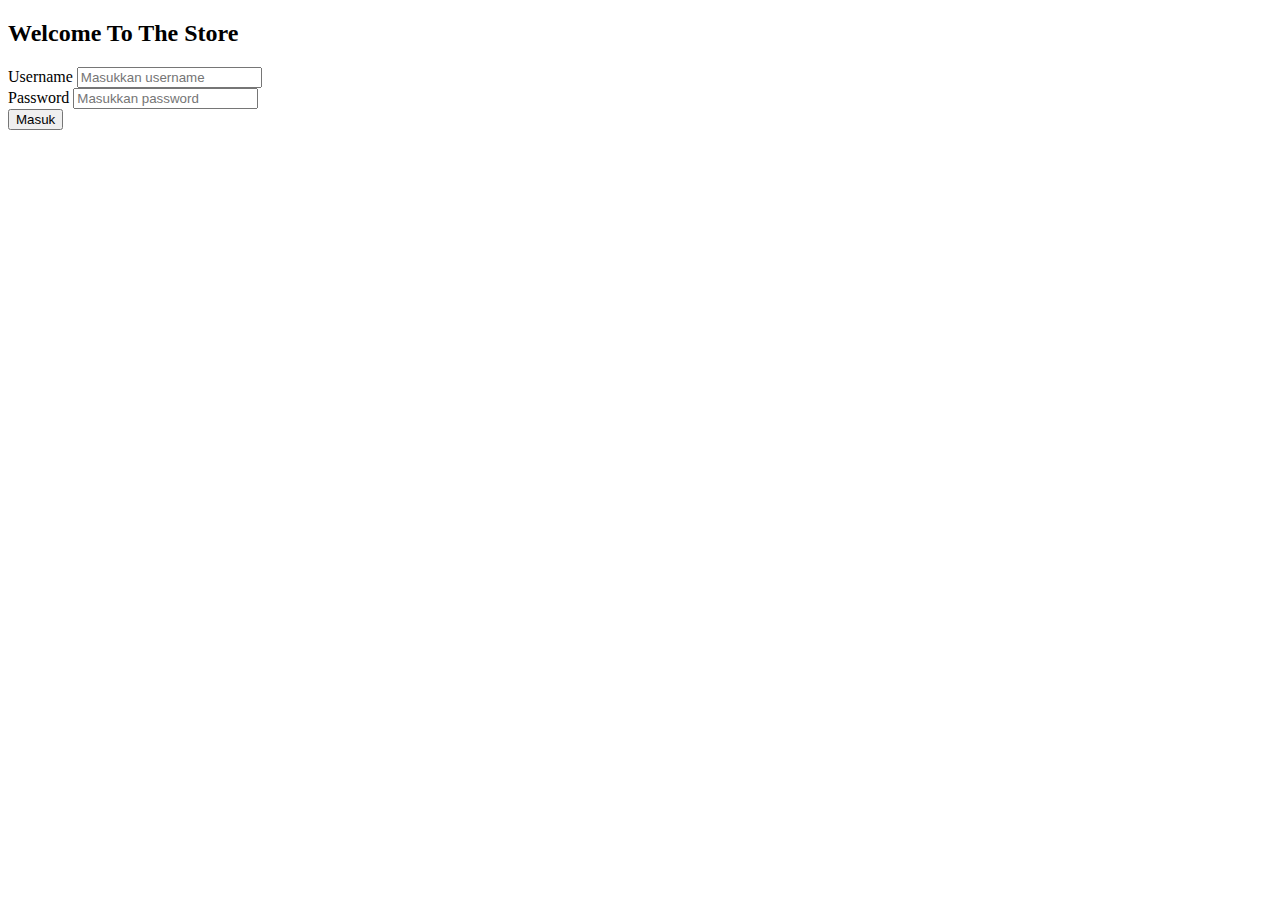
==== project.uas/index.html @ e87a593c "Update index.html" ====
<!DOCTYPE html>
<html lang="en">
<head>
    <meta charset="UTF-8">
    <meta name="viewport" content="width=device-width, initial-scale=1.0">
    <title>JUAL BELI GAMING</title>
    <link rel="stylesheet" href="style.css">
</head>
<body>
    <div id="login-container" class="fade-in">
        <div class="login-header">
            <h2>Welcome To The Store</h2>
        </div>
        <form id="login-form" onsubmit="handleLogin(event)">
            <div class="input-group">
                <label for="username">Username</label>
                <input type="text" id="username" placeholder="Masukkan username" required>
            </div>
            <div class="input-group">
                <label for="password">Password</label>
                <input type="password" id="password" placeholder="Masukkan password" required>
            </div>
            <button type="submit">Masuk</button>
        </form>
        <p id="login-error" style="color: red; display: none;">Username atau password salah!</p>
        <div class="login-footer">
        </div>
    </div>    
    <main id="app-container" class="fade-out" style="display: none;">
        <header>
            <nav>
                <ul class="navbar">
                    <li><a href="#">Beranda</a></li>
                    <li><a href="#">Produk</a></li>
                    <li><a href="#">Keranjang</a></li>
                    <li><a href="#">Keluar</a></li>
                </ul>
            </nav>
        </header>
        <main>
            <div class="product-section">
                <h2>Daftar Produk</h2>
                <div class="product-list">
                    <!-- RGX Carambit -->
                    <div class="product">
                        <img src="https://i.pinimg.com/736x/3b/06/c2/3b06c27b8fe8640cc72b4256c388481c.jpg" alt="RGX Carambit" class="product-image">
                        <h3>RGX Carambit</h3>
                        <p>Harga: Rp 500,000</p>
                        <button onclick="addToCart('RGX Carambit', 500000)">Tambahkan</button>
                    </div>
                    <!-- Reaver Carambit -->
                    <div class="product">
                        <img src="https://i.pinimg.com/736x/a5/9d/25/a59d25c0178af54a3cdcf1735eea8a8f.jpg" alt="Reaver Carambit" class="product-image">
                        <h3>Reaver Carambit</h3>
                        <p>Harga: Rp 550,000</p>
                        <button onclick="addToCart('Reaver Carambit', 550000)">Tambahkan</button>
                    </div>
                    <!-- Kuronami No Yaiba -->
                    <div class="product">
                        <img src="https://i.pinimg.com/736x/78/c3/35/78c335a6cfb9b0fac562ee07ae012d38.jpg" alt="Kuronami No Yaiba" class="product-image">
                        <h3>Kuronami No Yaiba</h3>
                        <p>Harga: Rp 700,000</p>
                        <button onclick="addToCart('Kuronami No Yaiba', 700000)">Tambahkan</button>
                    </div>
                    <!-- Ruination Sword -->
                    <div class="product">
                        <img src="https://i.pinimg.com/736x/4c/be/23/4cbe2399e9be9dc24c94a0461d7e6d9e.jpg" alt="Ruination Sword" class="product-image">
                        <h3>Ruination Sword</h3>
                        <p>Harga: Rp 750,000</p>
                        <button onclick="addToCart('Ruination Sword', 750000)">Tambahkan</button>
                    <!-- Jett Knife -->
                    <div class="product">
                        <img src="https://i.pinimg.com/736x/2d/71/c8/2d71c8243791d8e43228272ce656aa36.jpg" alt="Jett Knife" class="product-image">
                        <h3>Jett Knife</h3>
                        <p>Harga: Rp 650,000</p>
                        <button onclick="addToCart('Jett Knife', 650000)">Tambahkan</button>
                    </div>
            </div>
            <div class="cart-section">
                <h2>Keranjang Belanja</h2>
                <ul id="cart-items"></ul>
                <p>Total: Rp <span id="total-price">0</span></p>
                <button id="checkout-button" onclick="checkout()">Checkout</button>
            </div>
            <li><a href="#" onclick="logout()">Keluar</a></li>
            <div id="cart-modal" class="modal">
                <div class="modal-content">
                    <span class="close-button" onclick="closeCart()">&times;</span>
                    <h2>Keranjang Belanja</h2>
                    <ul id="cart-items-modal"></ul>
                    <p>Total Harga: Rp <span id="cart-total-price">0</span></p>
                    <button onclick="checkout()">Checkout</button>
                </div>
                <li><a href="#" onclick="openCart()">Keranjang</a></li>
            </div>            
        </main>        
    </main>
    <script src="script.js"></script>
</body>
</html>
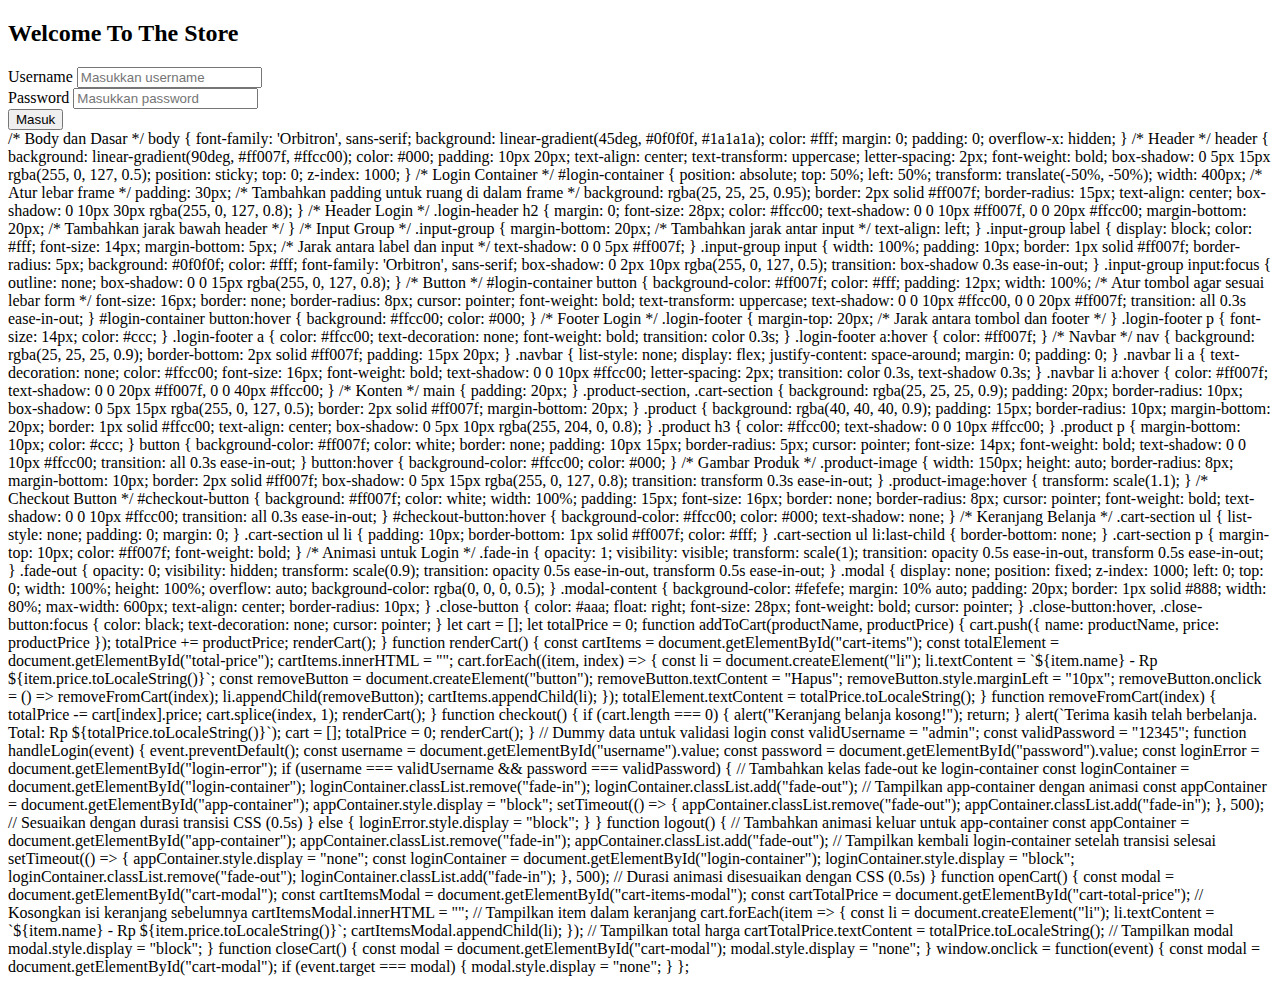
==== commit 8ee71fb5: "Update index.html" ====
--- a/project.uas/index.html
+++ b/project.uas/index.html
@@ -98,3 +98,439 @@
     <script src="script.js"></script>
 </body>
 </html>
+/* Body dan Dasar */
+body {
+    font-family: 'Orbitron', sans-serif;
+    background: linear-gradient(45deg, #0f0f0f, #1a1a1a);
+    color: #fff;
+    margin: 0;
+    padding: 0;
+    overflow-x: hidden;
+}
+
+/* Header */
+header {
+    background: linear-gradient(90deg, #ff007f, #ffcc00);
+    color: #000;
+    padding: 10px 20px;
+    text-align: center;
+    text-transform: uppercase;
+    letter-spacing: 2px;
+    font-weight: bold;
+    box-shadow: 0 5px 15px rgba(255, 0, 127, 0.5);
+    position: sticky;
+    top: 0;
+    z-index: 1000;
+}
+
+/* Login Container */
+#login-container {
+    position: absolute;
+    top: 50%;
+    left: 50%;
+    transform: translate(-50%, -50%);
+    width: 400px; /* Atur lebar frame */
+    padding: 30px; /* Tambahkan padding untuk ruang di dalam frame */
+    background: rgba(25, 25, 25, 0.95);
+    border: 2px solid #ff007f;
+    border-radius: 15px;
+    text-align: center;
+    box-shadow: 0 10px 30px rgba(255, 0, 127, 0.8);
+}
+
+/* Header Login */
+.login-header h2 {
+    margin: 0;
+    font-size: 28px;
+    color: #ffcc00;
+    text-shadow: 0 0 10px #ff007f, 0 0 20px #ffcc00;
+    margin-bottom: 20px; /* Tambahkan jarak bawah header */
+}
+
+/* Input Group */
+.input-group {
+    margin-bottom: 20px; /* Tambahkan jarak antar input */
+    text-align: left;
+}
+
+.input-group label {
+    display: block;
+    color: #fff;
+    font-size: 14px;
+    margin-bottom: 5px; /* Jarak antara label dan input */
+    text-shadow: 0 0 5px #ff007f;
+}
+
+.input-group input {
+    width: 100%;
+    padding: 10px;
+    border: 1px solid #ff007f;
+    border-radius: 5px;
+    background: #0f0f0f;
+    color: #fff;
+    font-family: 'Orbitron', sans-serif;
+    box-shadow: 0 2px 10px rgba(255, 0, 127, 0.5);
+    transition: box-shadow 0.3s ease-in-out;
+}
+
+.input-group input:focus {
+    outline: none;
+    box-shadow: 0 0 15px rgba(255, 0, 127, 0.8);
+}
+
+/* Button */
+#login-container button {
+    background-color: #ff007f;
+    color: #fff;
+    padding: 12px;
+    width: 100%; /* Atur tombol agar sesuai lebar form */
+    font-size: 16px;
+    border: none;
+    border-radius: 8px;
+    cursor: pointer;
+    font-weight: bold;
+    text-transform: uppercase;
+    text-shadow: 0 0 10px #ffcc00, 0 0 20px #ff007f;
+    transition: all 0.3s ease-in-out;
+}
+
+#login-container button:hover {
+    background: #ffcc00;
+    color: #000;
+}
+
+/* Footer Login */
+.login-footer {
+    margin-top: 20px; /* Jarak antara tombol dan footer */
+}
+
+.login-footer p {
+    font-size: 14px;
+    color: #ccc;
+}
+
+.login-footer a {
+    color: #ffcc00;
+    text-decoration: none;
+    font-weight: bold;
+    transition: color 0.3s;
+}
+
+.login-footer a:hover {
+    color: #ff007f;
+}
+
+/* Navbar */
+nav {
+    background: rgba(25, 25, 25, 0.9);
+    border-bottom: 2px solid #ff007f;
+    padding: 15px 20px;
+}
+
+.navbar {
+    list-style: none;
+    display: flex;
+    justify-content: space-around;
+    margin: 0;
+    padding: 0;
+}
+
+.navbar li a {
+    text-decoration: none;
+    color: #ffcc00;
+    font-size: 16px;
+    font-weight: bold;
+    text-shadow: 0 0 10px #ffcc00;
+    letter-spacing: 2px;
+    transition: color 0.3s, text-shadow 0.3s;
+}
+
+.navbar li a:hover {
+    color: #ff007f;
+    text-shadow: 0 0 20px #ff007f, 0 0 40px #ffcc00;
+}
+
+/* Konten */
+main {
+    padding: 20px;
+}
+
+.product-section, .cart-section {
+    background: rgba(25, 25, 25, 0.9);
+    padding: 20px;
+    border-radius: 10px;
+    box-shadow: 0 5px 15px rgba(255, 0, 127, 0.5);
+    border: 2px solid #ff007f;
+    margin-bottom: 20px;
+}
+
+.product {
+    background: rgba(40, 40, 40, 0.9);
+    padding: 15px;
+    border-radius: 10px;
+    margin-bottom: 20px;
+    border: 1px solid #ffcc00;
+    text-align: center;
+    box-shadow: 0 5px 10px rgba(255, 204, 0, 0.8);
+}
+
+.product h3 {
+    color: #ffcc00;
+    text-shadow: 0 0 10px #ffcc00;
+}
+
+.product p {
+    margin-bottom: 10px;
+    color: #ccc;
+}
+
+button {
+    background-color: #ff007f;
+    color: white;
+    border: none;
+    padding: 10px 15px;
+    border-radius: 5px;
+    cursor: pointer;
+    font-size: 14px;
+    font-weight: bold;
+    text-shadow: 0 0 10px #ffcc00;
+    transition: all 0.3s ease-in-out;
+}
+
+button:hover {
+    background-color: #ffcc00;
+    color: #000;
+}
+
+/* Gambar Produk */
+.product-image {
+    width: 150px;
+    height: auto;
+    border-radius: 8px;
+    margin-bottom: 10px;
+    border: 2px solid #ff007f;
+    box-shadow: 0 5px 15px rgba(255, 0, 127, 0.8);
+    transition: transform 0.3s ease-in-out;
+}
+
+.product-image:hover {
+    transform: scale(1.1);
+}
+
+/* Checkout Button */
+#checkout-button {
+    background: #ff007f;
+    color: white;
+    width: 100%;
+    padding: 15px;
+    font-size: 16px;
+    border: none;
+    border-radius: 8px;
+    cursor: pointer;
+    font-weight: bold;
+    text-shadow: 0 0 10px #ffcc00;
+    transition: all 0.3s ease-in-out;
+}
+
+#checkout-button:hover {
+    background-color: #ffcc00;
+    color: #000;
+    text-shadow: none;
+}
+
+/* Keranjang Belanja */
+.cart-section ul {
+    list-style: none;
+    padding: 0;
+    margin: 0;
+}
+
+.cart-section ul li {
+    padding: 10px;
+    border-bottom: 1px solid #ff007f;
+    color: #fff;
+}
+
+.cart-section ul li:last-child {
+    border-bottom: none;
+}
+
+.cart-section p {
+    margin-top: 10px;
+    color: #ff007f;
+    font-weight: bold;
+}
+
+/* Animasi untuk Login */
+.fade-in {
+    opacity: 1;
+    visibility: visible;
+    transform: scale(1);
+    transition: opacity 0.5s ease-in-out, transform 0.5s ease-in-out;
+}
+
+.fade-out {
+    opacity: 0;
+    visibility: hidden;
+    transform: scale(0.9);
+    transition: opacity 0.5s ease-in-out, transform 0.5s ease-in-out;
+}
+.modal {
+    display: none;
+    position: fixed;
+    z-index: 1000;
+    left: 0;
+    top: 0;
+    width: 100%;
+    height: 100%;
+    overflow: auto;
+    background-color: rgba(0, 0, 0, 0.5);
+}
+
+.modal-content {
+    background-color: #fefefe;
+    margin: 10% auto;
+    padding: 20px;
+    border: 1px solid #888;
+    width: 80%;
+    max-width: 600px;
+    text-align: center;
+    border-radius: 10px;
+}
+
+.close-button {
+    color: #aaa;
+    float: right;
+    font-size: 28px;
+    font-weight: bold;
+    cursor: pointer;
+}
+
+.close-button:hover,
+.close-button:focus {
+    color: black;
+    text-decoration: none;
+    cursor: pointer;
+}
+let cart = [];
+let totalPrice = 0;
+
+function addToCart(productName, productPrice) {
+    cart.push({ name: productName, price: productPrice });
+    totalPrice += productPrice;
+
+    renderCart();
+}
+
+function renderCart() {
+    const cartItems = document.getElementById("cart-items");
+    const totalElement = document.getElementById("total-price");
+
+    cartItems.innerHTML = "";
+    cart.forEach((item, index) => {
+        const li = document.createElement("li");
+        li.textContent = `${item.name} - Rp ${item.price.toLocaleString()}`;
+        const removeButton = document.createElement("button");
+        removeButton.textContent = "Hapus";
+        removeButton.style.marginLeft = "10px";
+        removeButton.onclick = () => removeFromCart(index);
+        li.appendChild(removeButton);
+        cartItems.appendChild(li);
+    });
+
+    totalElement.textContent = totalPrice.toLocaleString();
+}
+
+function removeFromCart(index) {
+    totalPrice -= cart[index].price;
+    cart.splice(index, 1);
+    renderCart();
+}
+
+function checkout() {
+    if (cart.length === 0) {
+        alert("Keranjang belanja kosong!");
+        return;
+    }
+
+    alert(`Terima kasih telah berbelanja. Total: Rp ${totalPrice.toLocaleString()}`);
+    cart = [];
+    totalPrice = 0;
+    renderCart();
+}
+
+// Dummy data untuk validasi login
+const validUsername = "admin";
+const validPassword = "12345";
+
+function handleLogin(event) {
+    event.preventDefault();
+
+    const username = document.getElementById("username").value;
+    const password = document.getElementById("password").value;
+    const loginError = document.getElementById("login-error");
+
+    if (username === validUsername && password === validPassword) {
+        // Tambahkan kelas fade-out ke login-container
+        const loginContainer = document.getElementById("login-container");
+        loginContainer.classList.remove("fade-in");
+        loginContainer.classList.add("fade-out");
+
+        // Tampilkan app-container dengan animasi
+        const appContainer = document.getElementById("app-container");
+        appContainer.style.display = "block";
+        setTimeout(() => {
+            appContainer.classList.remove("fade-out");
+            appContainer.classList.add("fade-in");
+        }, 500); // Sesuaikan dengan durasi transisi CSS (0.5s)
+    } else {
+        loginError.style.display = "block";
+    }
+}
+function logout() {
+    // Tambahkan animasi keluar untuk app-container
+    const appContainer = document.getElementById("app-container");
+    appContainer.classList.remove("fade-in");
+    appContainer.classList.add("fade-out");
+
+    // Tampilkan kembali login-container setelah transisi selesai
+    setTimeout(() => {
+        appContainer.style.display = "none";
+
+        const loginContainer = document.getElementById("login-container");
+        loginContainer.style.display = "block";
+        loginContainer.classList.remove("fade-out");
+        loginContainer.classList.add("fade-in");
+    }, 500); // Durasi animasi disesuaikan dengan CSS (0.5s)
+}
+function openCart() {
+    const modal = document.getElementById("cart-modal");
+    const cartItemsModal = document.getElementById("cart-items-modal");
+    const cartTotalPrice = document.getElementById("cart-total-price");
+
+    // Kosongkan isi keranjang sebelumnya
+    cartItemsModal.innerHTML = "";
+
+    // Tampilkan item dalam keranjang
+    cart.forEach(item => {
+        const li = document.createElement("li");
+        li.textContent = `${item.name} - Rp ${item.price.toLocaleString()}`;
+        cartItemsModal.appendChild(li);
+    });
+
+    // Tampilkan total harga
+    cartTotalPrice.textContent = totalPrice.toLocaleString();
+
+    // Tampilkan modal
+    modal.style.display = "block";
+}
+function closeCart() {
+    const modal = document.getElementById("cart-modal");
+    modal.style.display = "none";
+}
+window.onclick = function(event) {
+    const modal = document.getElementById("cart-modal");
+    if (event.target === modal) {
+        modal.style.display = "none";
+    }
+};
